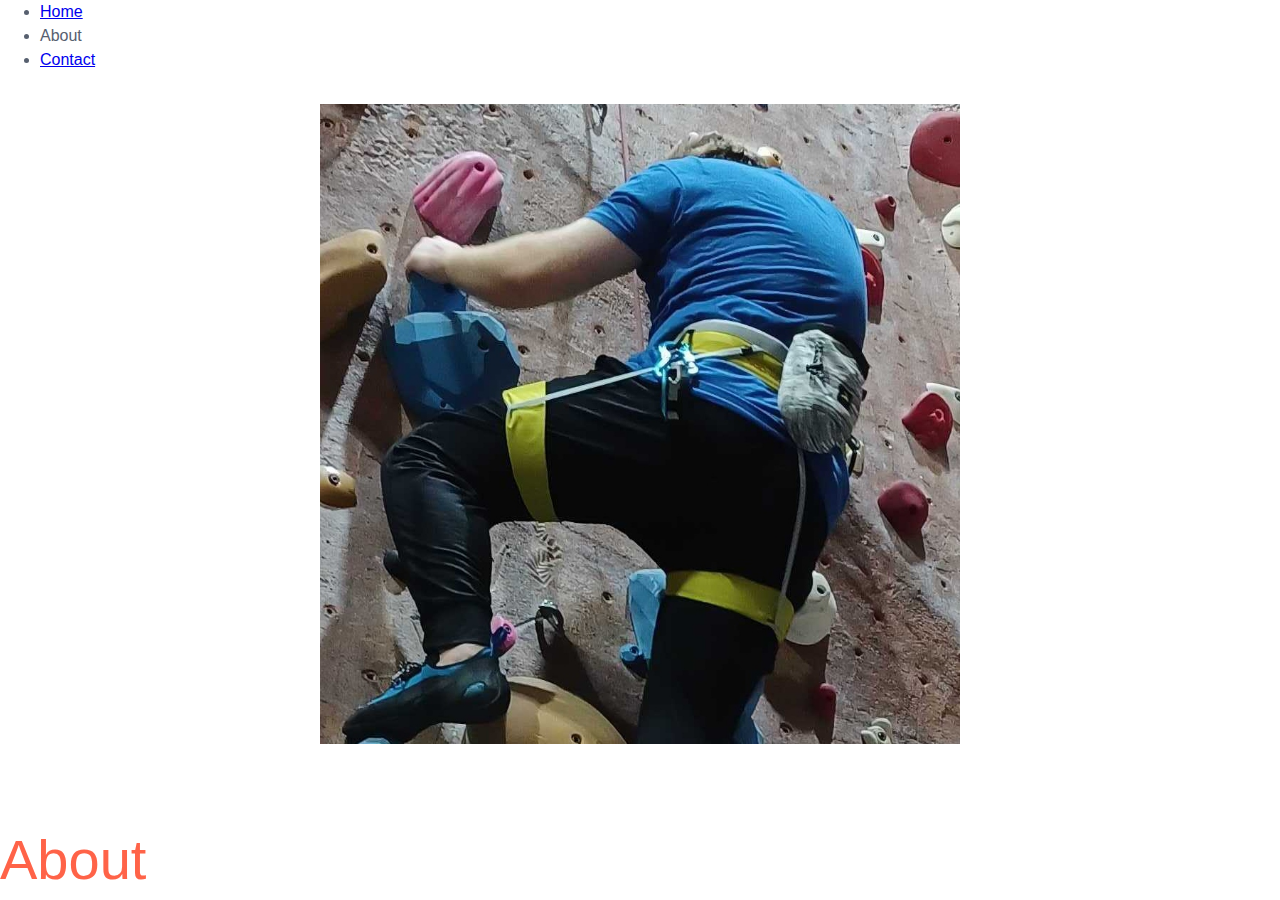
==== about/index.html @ 95730ff0 "commit" ====
<!DOCTYPE html>
<html lang="en">

<head>

  <meta charset="UTF-8">
  <meta http-equiv="X-UA-Compatible" content="IE=edge">
  <meta name="viewport" content="width=device-width, initial-scale=1.0">
  <meta name="description" content="About page">
  <title>About</title>
  <link rel="apple-touch-icon" sizes="180x180" href="../images/apple-touch-icon.png">
  <link rel="icon" type="image/png" sizes="32x32" href="../images/favicon-32x32.png">
  <link rel="icon" type="image/png" sizes="16x16" href="../images/favicon-16x16.png">
  <link rel="manifest" href="../images/site.webmanifest">
  <link rel="stylesheet" href="../styles/main.css">
  <link rel="preconnect" href="https://fonts.googleapis.com">
  <link rel="preconnect" href="https://fonts.gstatic.com" crossorigin>
  <link href="https://fonts.googleapis.com/css2?family=Alegreya+SC&family=Permanent+Marker&display=swap"
    rel="stylesheet">
</head>

<body>



  <header>
    <nav>
      <ul>
        <li><a href="../">Home</a></li>
        <li><a>About</a></li>
        <li><a href="../contact/">Contact</a></li>
      </ul>
    </nav>
  </header>

  <main>
    <img srcset="../images/adam-300px.jpg 300w,
    ../images/adam-600px.jpg 600w,
    ../images/adam-900px.jpg 900w" sizes="50vw" src="../images/adam-600px.jpg" alt="Adam climbing in the gym"
      width="600" height="600">

    <h1>About</h1>
  </main>
</body>

</html>
---- styles/main.css ----
/*****************************************************/
/* This semester we will be using my variation of    */
/* Josh Comeau's CSS Reset instead of normalize      */
/* Read more at                                      */
/* https://www.joshwcomeau.com/css/custom-css-reset/ */
/*****************************************************/
/* Always add your CSS below the reset CSS           */
/*****************************************************/
:root {
  --color-font: #57606f; /* font colors */
  --color-primary: #ff6348; /* bruschetta tomato */
  --color-secondary: #3742fa; /* bright greek */
  --color-accent: #ffa502; /* orange */
  --color-accent-light: #70a1ff; /* french sky blue */
}

*,
*::before,
*::after {
  box-sizing: border-box;
}

* {
  margin: 0;
  /* this an experimental line-height; if it breaks, add line-height: 1.5 to body */
  line-height: calc(1em + 0.5rem);
}

html,
body {
  height: 100%;
}

body {
  margin: 0;
  -webkit-font-smoothing: antialiased;
}

img,
picture,
video,
canvas,
svg {
  display: block;
  max-width: 100%;
  height: auto;
}

input,
button,
textarea,
select {
  font: inherit;
}

/* until you get a feel for overflow, I'll keep these next two commented out */
/* p,
h1,
h2,
h3,
h4,
h5,
h6 {
  overflow-wrap: break-word;
} */

/* p {
  overflow-wrap: break-word;
  hyphens: auto;
} */

/* temp CSS for HTML only assignments */
picture img {
  width: 100%;
}

svg {
  width: 200px;
}

/* temp fix to size about img */
img[srcset] {
  width: 50%;
  height: auto;
  margin: 2rem auto;
}

/* temporary fix to size svg images */
img[src$="svg"] {
  width: 200px;
}

/************ add your CSS here *****************/

body {
  font-family: "Alegreya", sans-serif;
  color: var(--color-font);
  /* background-color: var(--color-accent-light); */
  /* display: flex;
  flex-direction: column; */
}

h1,
h2,
h3,
h4 {
  color: var(--color-primary);
  font-family: "Permanent Marker", sans-serif;
  font-weight: 400;
  margin-bottom: 0.5em;
  margin-top: 1.5em;
}

h1 {
  font-size: 3.5rem;
}

h2 {
  font-size: 2.5rem;
}

h3 {
  font-size: 2rem;
}

p {
  margin-bottom: 1.5rem;
}

.button {
  border: 1px solid var(--color-secondary);
  color: var(--color-accent);
  cursor: pointer;
  display: inline-block;
  padding: 0.5rem 1rem;
  transition: background-color 350ms ease-in-out, 350ms ease-in-out;
}

.button:hover {
  background-color: (var(--color-secondary));
  color: var(--color-secondary);
}

/* main {
  margin: 0 auto;
  padding: 0 1rem;
  max-width: 50rem;
} */

article,
aside {
  margin-bottom: 6rem;
}

footer {
  padding: 1rem 1rem;
  background-color: var(--color-accent);
}
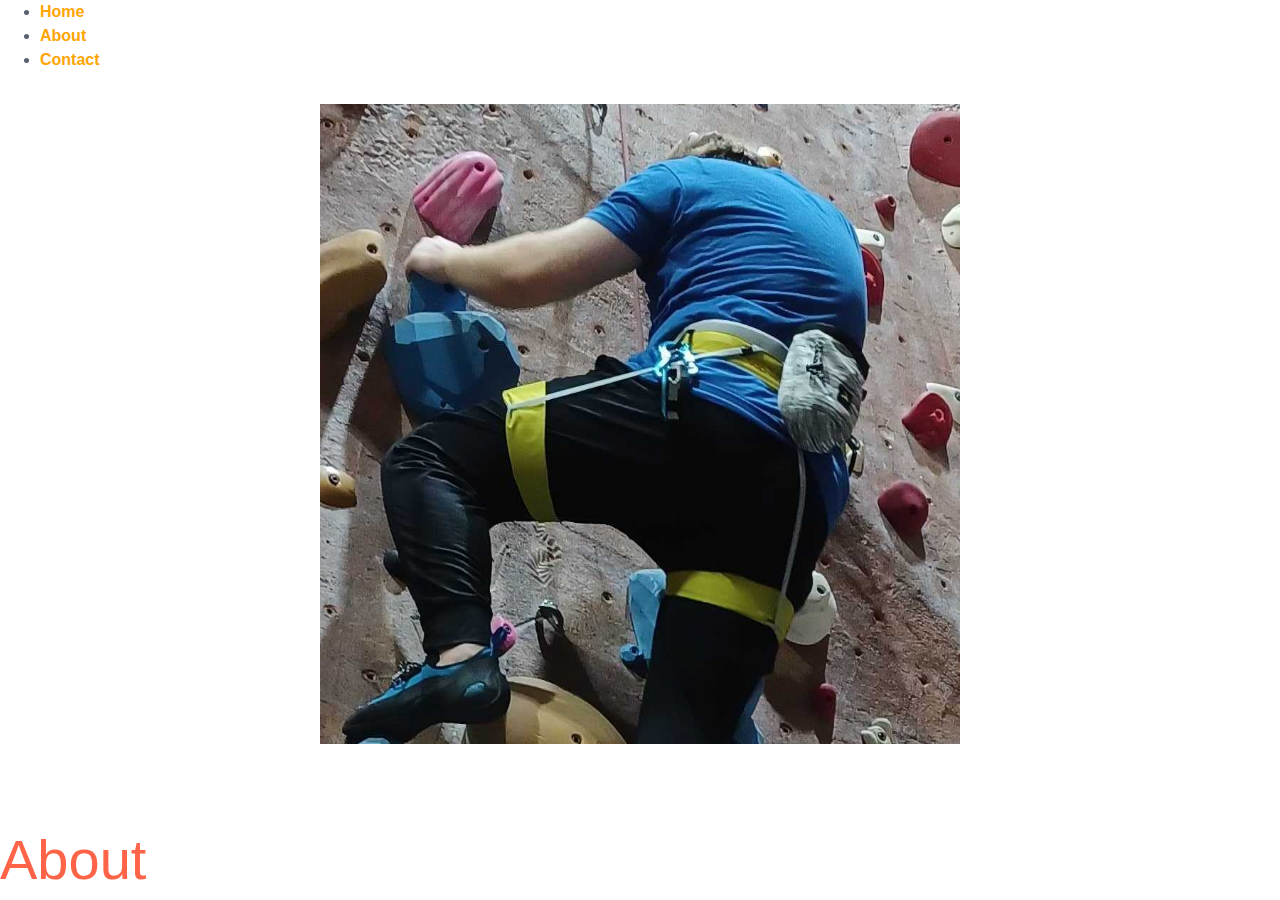
==== commit e290caff: "commit" ====
--- a/about/index.html
+++ b/about/index.html
@@ -12,11 +12,12 @@
   <link rel="icon" type="image/png" sizes="32x32" href="../images/favicon-32x32.png">
   <link rel="icon" type="image/png" sizes="16x16" href="../images/favicon-16x16.png">
   <link rel="manifest" href="../images/site.webmanifest">
+  <link href="https://fonts.googleapis.com/css2?family=Alegreya+SC&family=Permanent+Marker&display=swap"
+    rel="stylesheet">
   <link rel="stylesheet" href="../styles/main.css">
   <link rel="preconnect" href="https://fonts.googleapis.com">
   <link rel="preconnect" href="https://fonts.gstatic.com" crossorigin>
-  <link href="https://fonts.googleapis.com/css2?family=Alegreya+SC&family=Permanent+Marker&display=swap"
-    rel="stylesheet">
+
 </head>
 
 <body>
--- a/styles/main.css
+++ b/styles/main.css
@@ -156,3 +156,13 @@
   padding: 1rem 1rem;
   background-color: var(--color-accent);
 }
+
+a {
+  text-decoration: none;
+  color: var(--color-accent);
+  font-weight: 700;
+}
+
+a[href]:hover {
+  color: var(--color-accent-light);
+}
